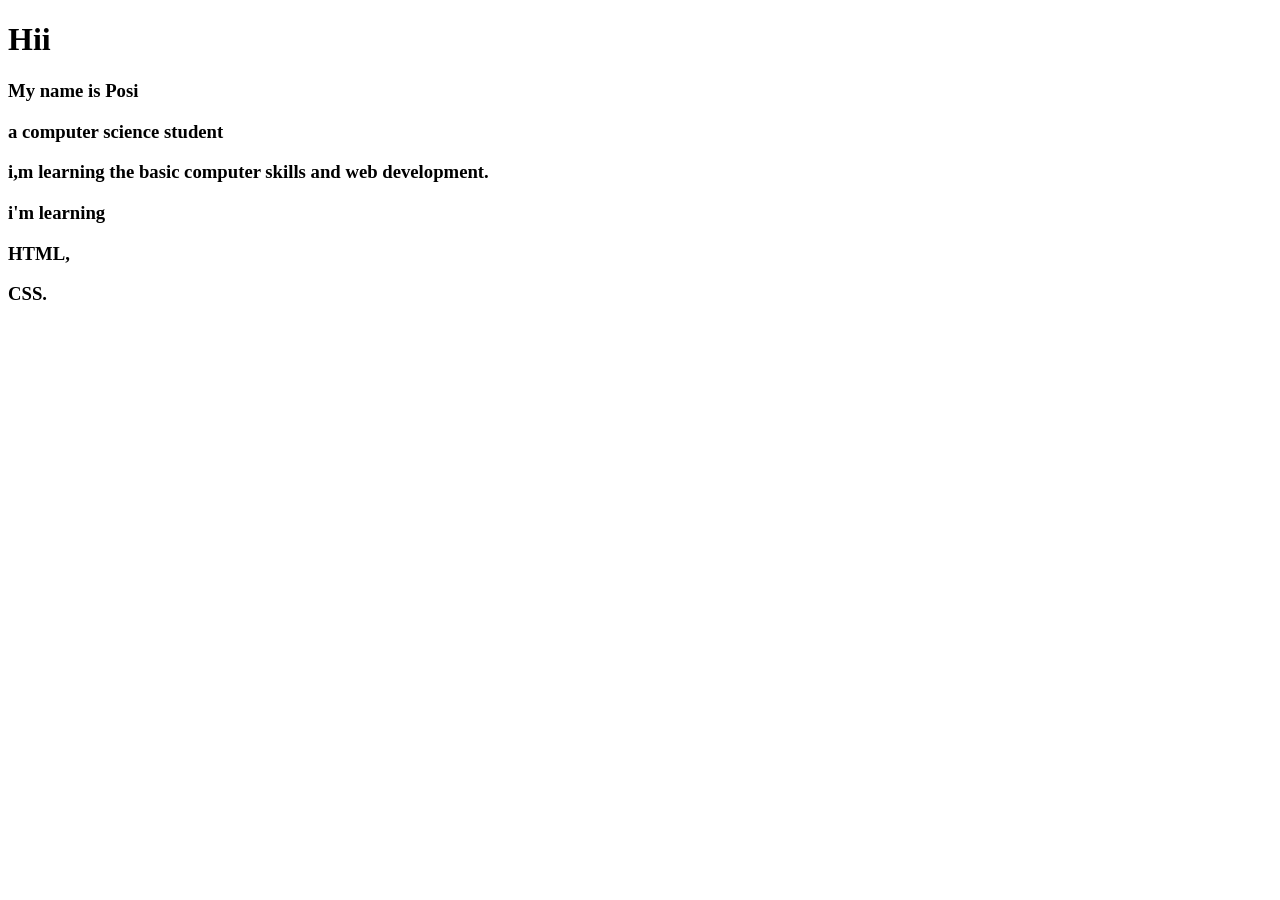
==== about.html @ e038cf94 "Add HTML practice files" ====
<!DOCTYPE html>
<html>
  <head>
    <title>About Me</title>
    <link rel="stylesheet" href="style.css">
  </head>

  <body>
        <h1>Hii</h1> 
        <p><h3> My name is Posi</h3></p>
        <h3> a computer science student</h3>
        <h3> i,m learning the basic computer skills and web development.</h3>
        <h3> i'm learning</h3>
        <h3> HTML,</h3>
        <h3>CSS.</h3>
        
  </body>

</html>
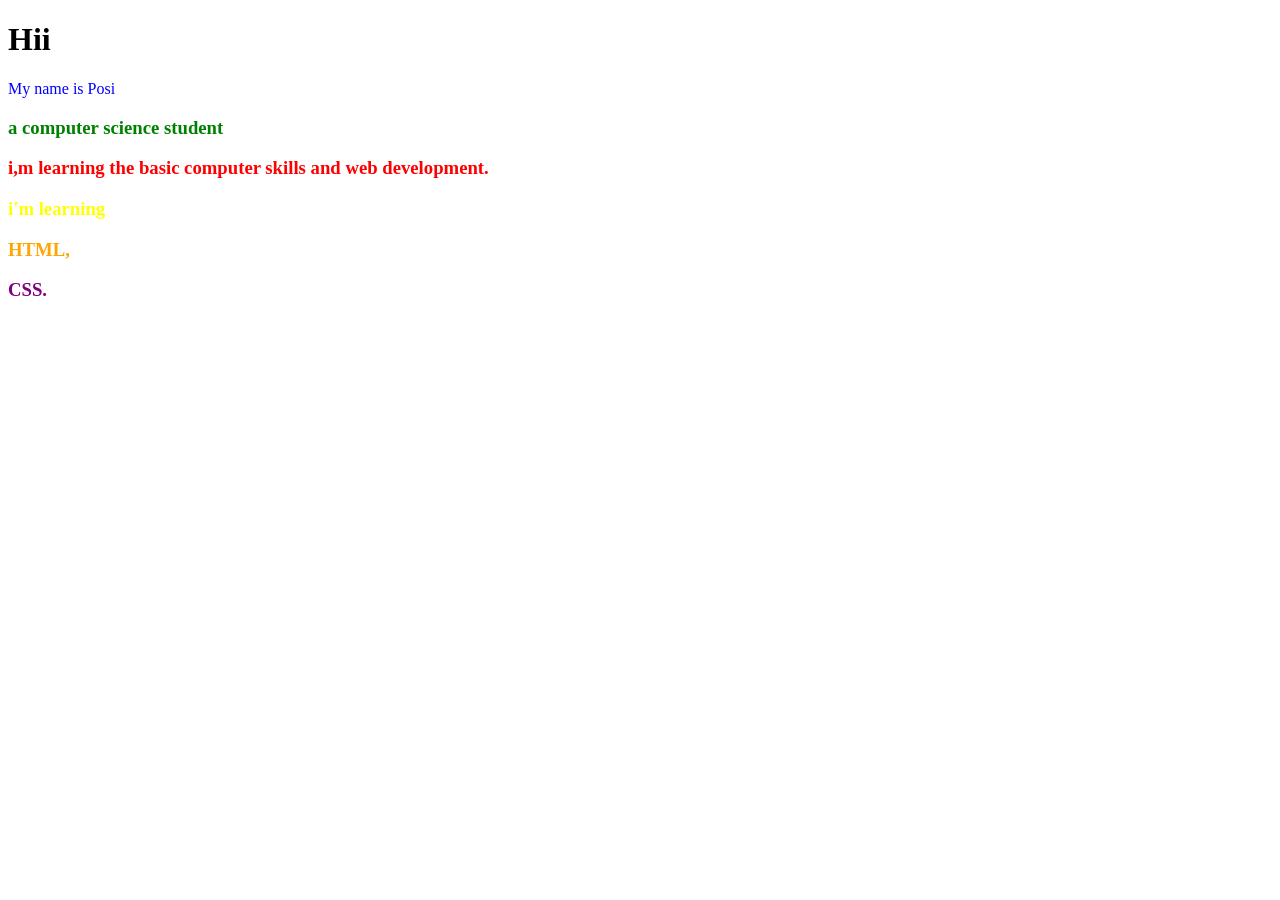
==== commit cde186da: "Add practice.html" ====
--- a/about.html
+++ b/about.html
@@ -2,17 +2,16 @@
 <html>
   <head>
     <title>About Me</title>
-    <link rel="stylesheet" href="style.css">
   </head>
 
   <body>
         <h1>Hii</h1> 
-        <p><h3> My name is Posi</h3></p>
-        <h3> a computer science student</h3>
-        <h3> i,m learning the basic computer skills and web development.</h3>
-        <h3> i'm learning</h3>
-        <h3> HTML,</h3>
-        <h3>CSS.</h3>
+        <p style="color: blue;">My name is Posi</p>
+        <h3 style="color: green;"> a computer science student</h3>
+        <h3 style="color: red;"> i,m learning the basic computer skills and web development.</h3>
+        <h3 style="color: yellow;"> i'm learning</h3>
+        <h3 style="color: orange"> HTML,</h3>
+        <h3 style="color: purple;" >CSS.</h3>
         
   </body>
 
